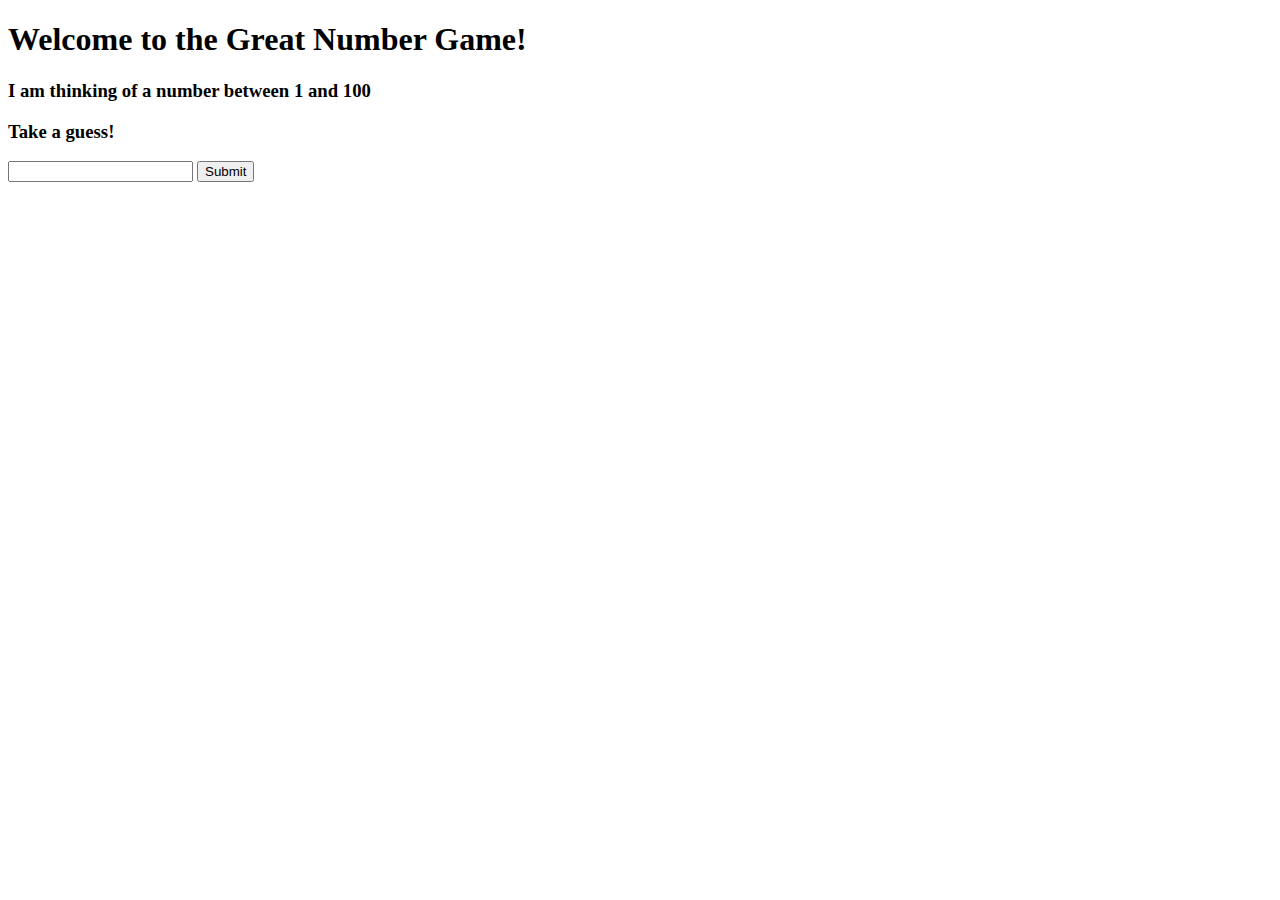
==== templates/index.html @ 272144fd "initialize repo" ====
<!DOCTYPE html>
<html lang="en">
<head>
    <meta charset="UTF-8">
    <meta http-equiv="X-UA-Compatible" content="IE=edge">
    <meta name="viewport" content="width=device-width, initial-scale=1.0">
    <title>Number Game</title>
</head>
<body>
    <h1>Welcome to the Great Number Game!</h1>
    <h3>I am thinking of a number between 1 and 100</h3>
    <h3>Take a guess!</h3>
    <form action="/get_guess" method="post">
        <input type="text" id="randguess" name="randguess">
        <button type="submit">Submit</button>
    </form>
</body>
</html>
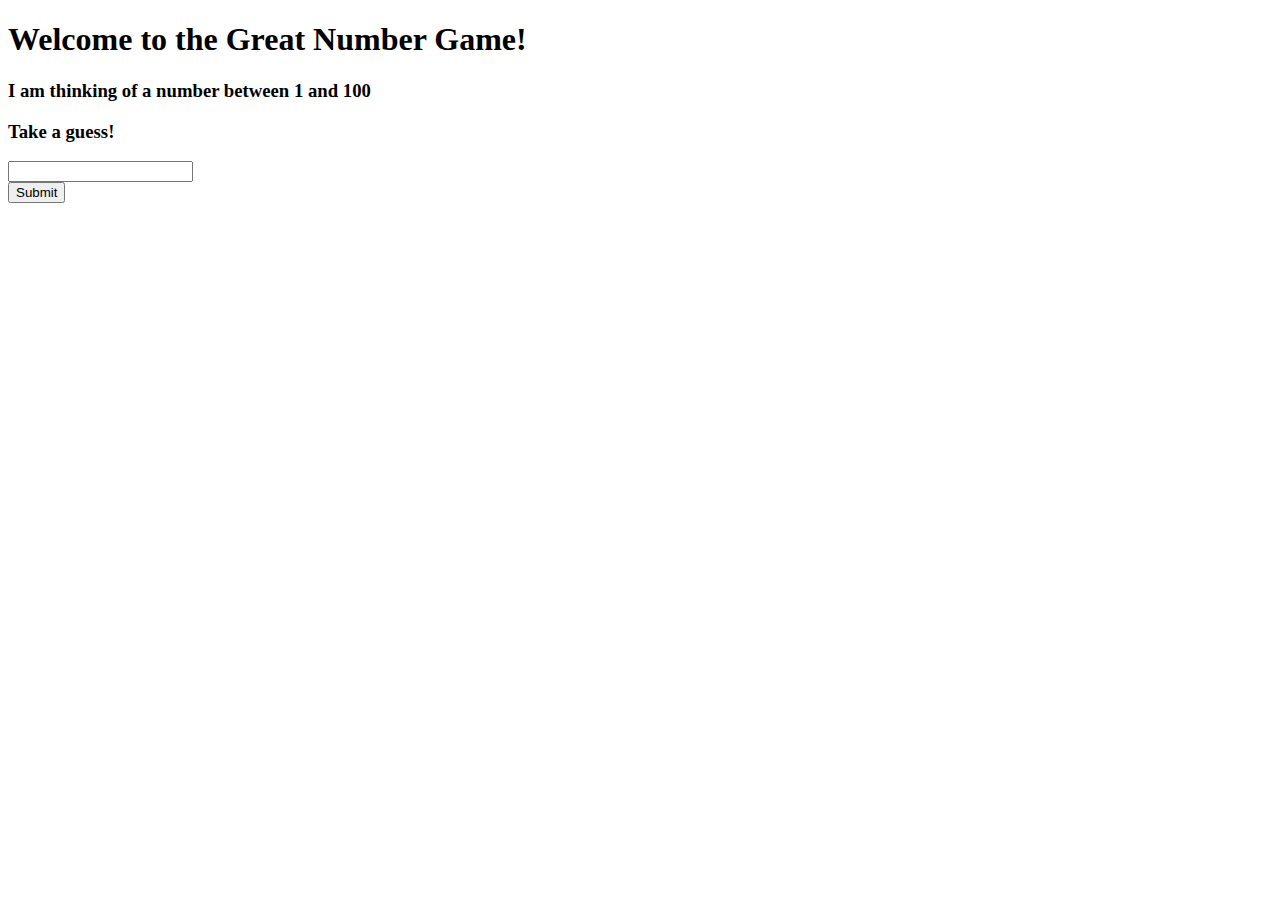
==== commit 035c2d1c: "updated styling" ====
--- a/templates/index.html
+++ b/templates/index.html
@@ -4,6 +4,7 @@
     <meta charset="UTF-8">
     <meta http-equiv="X-UA-Compatible" content="IE=edge">
     <meta name="viewport" content="width=device-width, initial-scale=1.0">
+    <link rel="stylesheet" type="text/css" href="{{url_for('static', filename='index.css')}}">
     <title>Number Game</title>
 </head>
 <body>
@@ -11,7 +12,9 @@
     <h3>I am thinking of a number between 1 and 100</h3>
     <h3>Take a guess!</h3>
     <form action="/get_guess" method="post">
-        <input type="text" id="randguess" name="randguess">
+        <div>
+            <input type="text" id="randguess" name="randguess">
+        </div>
         <button type="submit">Submit</button>
     </form>
 </body>
